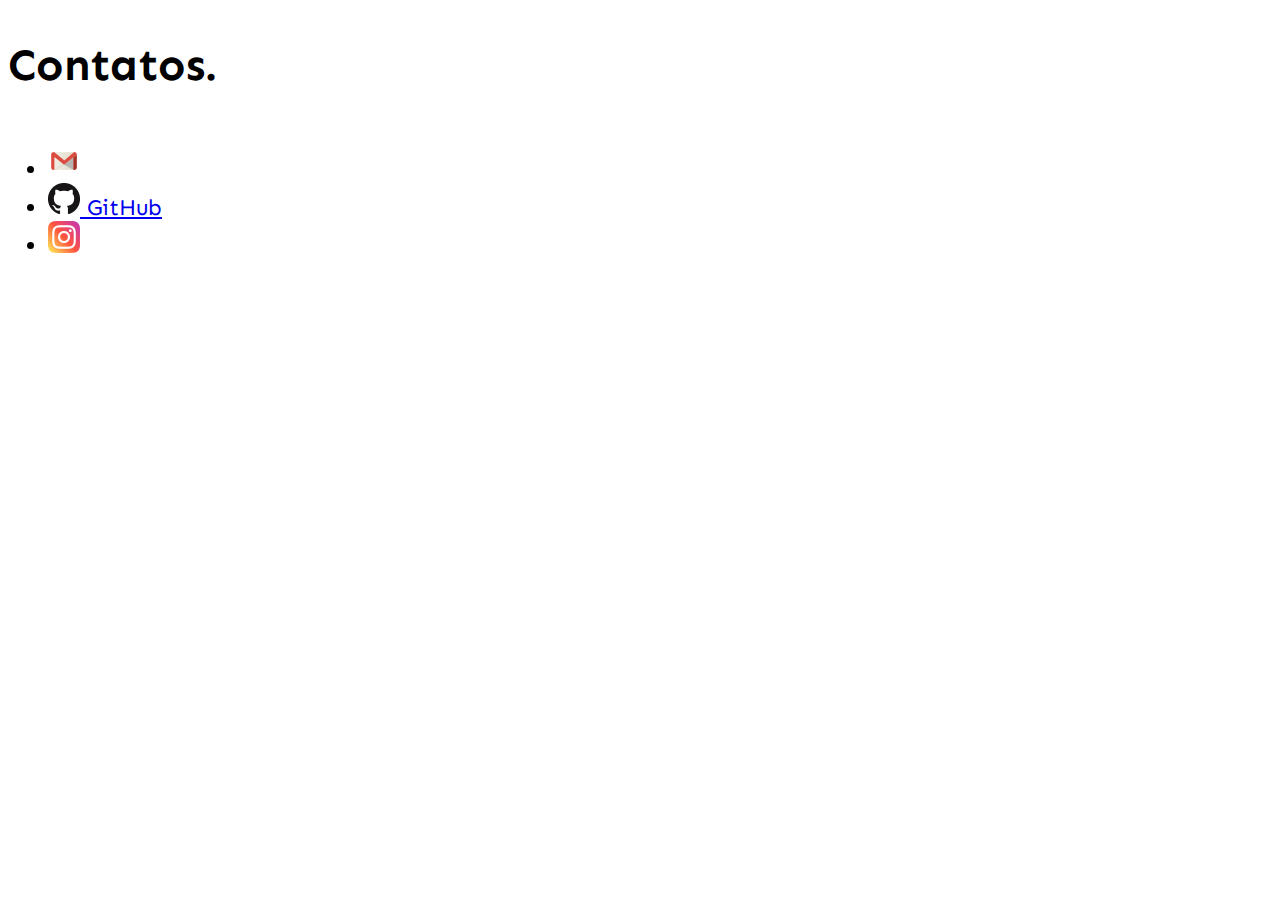
==== contato.html @ 265d61f1 "page contato" ====
<!DOCTYPE html>
<html>

<head>
    <meta charset="UTF-8">
    <meta lang="pt-br">
    <title>contato</title>
    <link rel="icon" type="image/png" sizes="16x16" href="./imgs/[removal.ai]_tmp-61bb645a13009.png">
    <link rel="stylesheet" href="./estilos/styleContato.css">
</head>

<body>
    <h1>Contatos.</h1>
    <ul>
        <li>
            <a href="mailto: ph2717693@gmail.com" target="blank">
                <img style="width: 32px; height: 32px;" src="./imgs/gmail.png" alt="Gmail-Logo">
            </a>
        </li>
        <li>

            <a href="https://github.com/Hulff" target="blank">
                <img src="./imgs/GitHub-Mark-32px.png" alt="Github-logo">
                GitHub
            </a>
        </li>
        <li>
            <a href="https://www.instagram.com/hugo27169/?hl=pt-br" target="blank">
                <img src="./imgs/instagram.png" alt="instagram-Logo">
            </a>
        </li>
    </ul>
</body>

</html>
---- estilos/styleContato.css ----
@import url('https://fonts.googleapis.com/css2?family=Sen:wght@400;700&display=swap');
@import url('https://fonts.googleapis.com/css2?family=Raleway:wght@300;400;700&display=swap');


html,body {
  min-height: 100%;
}
body {
  background-image: url(./imgs/Untitled_Copy_.svg);
  display: flex;
  max-width: 100%;
  flex-direction: column;
  flex-wrap: wrap;
  font-family: 'Sen', sans-serif;
  font-size: 2.5vh;
  font-weight: 400;
  background-size: cover;
  background-repeat: no-repeat;
}
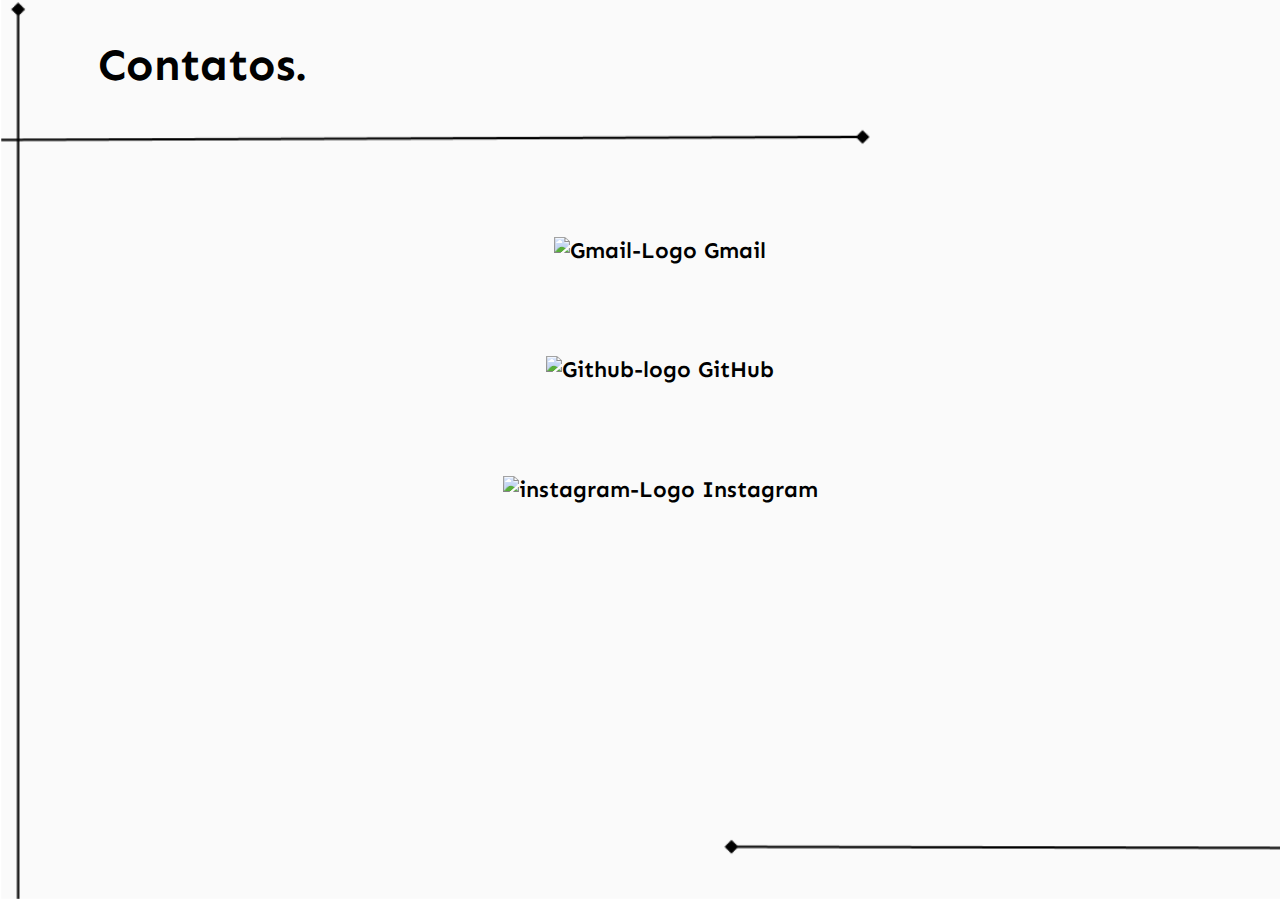
==== commit 25d414ec: "css font family chnager" ====
--- a/contato.html
+++ b/contato.html
@@ -9,24 +9,26 @@
     <link rel="stylesheet" href="./estilos/styleContato.css">
 </head>
 
-<body>
+<body style="background-image:url(./imgs/backgroundBig.svg);">
     <h1>Contatos.</h1>
-    <ul>
-        <li>
-            <a href="mailto: ph2717693@gmail.com" target="blank">
-                <img style="width: 32px; height: 32px;" src="./imgs/gmail.png" alt="Gmail-Logo">
+    <ul class="lista-links">
+        <li >
+            <a href="mailto: ph2717693@gmail.com" target="blank" class="a1">
+                <img class="img-gmail"  src="./imgs/Gmail_icon_(2020).svg" alt="Gmail-Logo">
+                Gmail
             </a>
         </li>
         <li>
 
-            <a href="https://github.com/Hulff" target="blank">
-                <img src="./imgs/GitHub-Mark-32px.png" alt="Github-logo">
+            <a href="https://github.com/Hulff" target="blank" class="a2">
+                <img class="img-git" src="./imgs/github.svg" alt="Github-logo">
                 GitHub
             </a>
         </li>
         <li>
-            <a href="https://www.instagram.com/hugo27169/?hl=pt-br" target="blank">
-                <img src="./imgs/instagram.png" alt="instagram-Logo">
+            <a href="https://www.instagram.com/hugo27169/?hl=pt-br" target="blank" class="a3">
+                <img class="img-instagram" src="./imgs/instagram.svg" alt="instagram-Logo">
+                Instagram
             </a>
         </li>
     </ul>
--- a/estilos/styleContato.css
+++ b/estilos/styleContato.css
@@ -1,12 +1,38 @@
 @import url('https://fonts.googleapis.com/css2?family=Sen:wght@400;700&display=swap');
-@import url('https://fonts.googleapis.com/css2?family=Raleway:wght@300;400;700&display=swap');
+@import url('https://fonts.googleapis.com/css2?family=Kolker+Brush&family=Raleway:wght@300;400;700&family=Shizuru&family=Staatliches&display=swap');
+@import url('https://fonts.googleapis.com/css2?family=Anton&family=Pushster&family=Shadows+Into+Light&display=swap');
+@import url('https://fonts.googleapis.com/css2?family=Bangers&display=swap');
+@import url('https://fonts.googleapis.com/css2?family=Press+Start+2P&display=swap');
+@import url('https://fonts.googleapis.com/css2?family=Playball&display=swap');
 
-
+@keyframes text-changer1 {
+  0%{font-family: 'Sen';}
+  25%{font-family: 'Press Start 2P';}
+  50%{font-family: 'Staatliches';}
+  75%{font-family: 'Anton';}
+  100%{font-family: 'Pushster';}
+  
+}
+@keyframes text-changer2 {
+    0%{font-family: 'Anton';}
+    25%{font-family: 'Shizuru';}
+    50%{font-family: 'Playball';}
+    75%{font-family: 'Bangers';}
+    100%{font-family: 'Pushster';}
+    
+}
+@keyframes text-changer3 {
+  0%{font-family: 'Sen';}
+  25%{font-family: 'Shizuru';}
+  50%{font-family: 'Playball';}
+  75%{font-family: 'Bangers';}
+  100%{font-family: 'Pushster';}
+  
+}
 html,body {
   min-height: 100%;
 }
 body {
-  background-image: url(./imgs/Untitled_Copy_.svg);
   display: flex;
   max-width: 100%;
   flex-direction: column;
@@ -16,4 +42,57 @@
   font-weight: 400;
   background-size: cover;
   background-repeat: no-repeat;
+}
+h1 {
+  margin-left: 3vh;
+  padding: 0px 5%;
+}
+.lista-links {
+  list-style: none;
+  display: flex;
+  flex-direction: column;
+  align-items: center;
+  justify-content: space-evenly;
+  height: 50vh;
+
+}
+li {
+
+}
+a {
+  text-decoration: none;
+  color: black;
+  font-weight: 600;
+}
+.a1:hover,.a1:focus {
+  animation-name: text-changer1;
+  animation-duration: 0.5s;
+  animation-iteration-count: infinite;
+  animation-fill-mode: none;
+}
+.a2:hover,.a2:focus {
+  animation-name: text-changer2;
+  animation-duration: 0.5s;
+  animation-iteration-count: infinite;
+  animation-fill-mode: none;
+}
+.a3:hover,.a3:focus {
+  animation-name: text-changer3;
+  animation-duration: 0.5s;
+  animation-iteration-count: infinite;
+  animation-fill-mode: none;
+}
+
+img {
+  height: 3vh;
+  width: 7vh;
+}
+.img-gmail {
+
+}
+.img-git {
+height: 6vh;
+}
+.img-instagram {
+height: 5vh;
 }